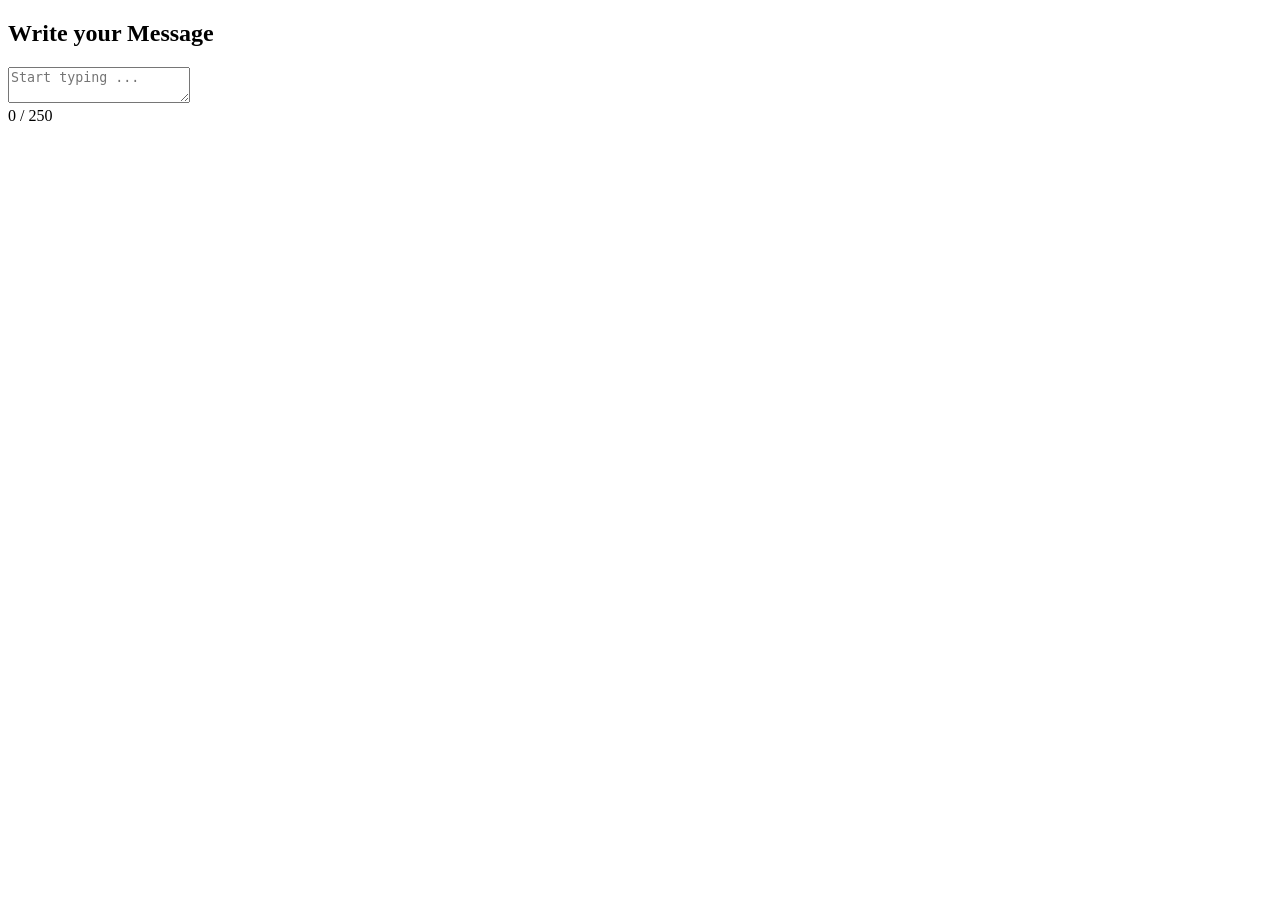
==== Learn Js/Restricted Textarea/index.html @ c05c855e "Live Character Counter" ====
<!DOCTYPE html>
<html lang="en">
<head>
  <meta charset="UTF-8">
  <meta name="viewport" content="width=device-width, initial-scale=1.0">
  <title>Live Character Counter</title>
  <link rel="stylesheet" href="style.css">
</head>
<body>
  <div class="container">
    <h2>Write your Message</h2>

    <textarea id="message" placeholder="Start typing ..." maxlength="250"></textarea>
    <div id="counter">0 / 250</div>
  </div>

  <script src="script.js"></script>
</body>
</html>
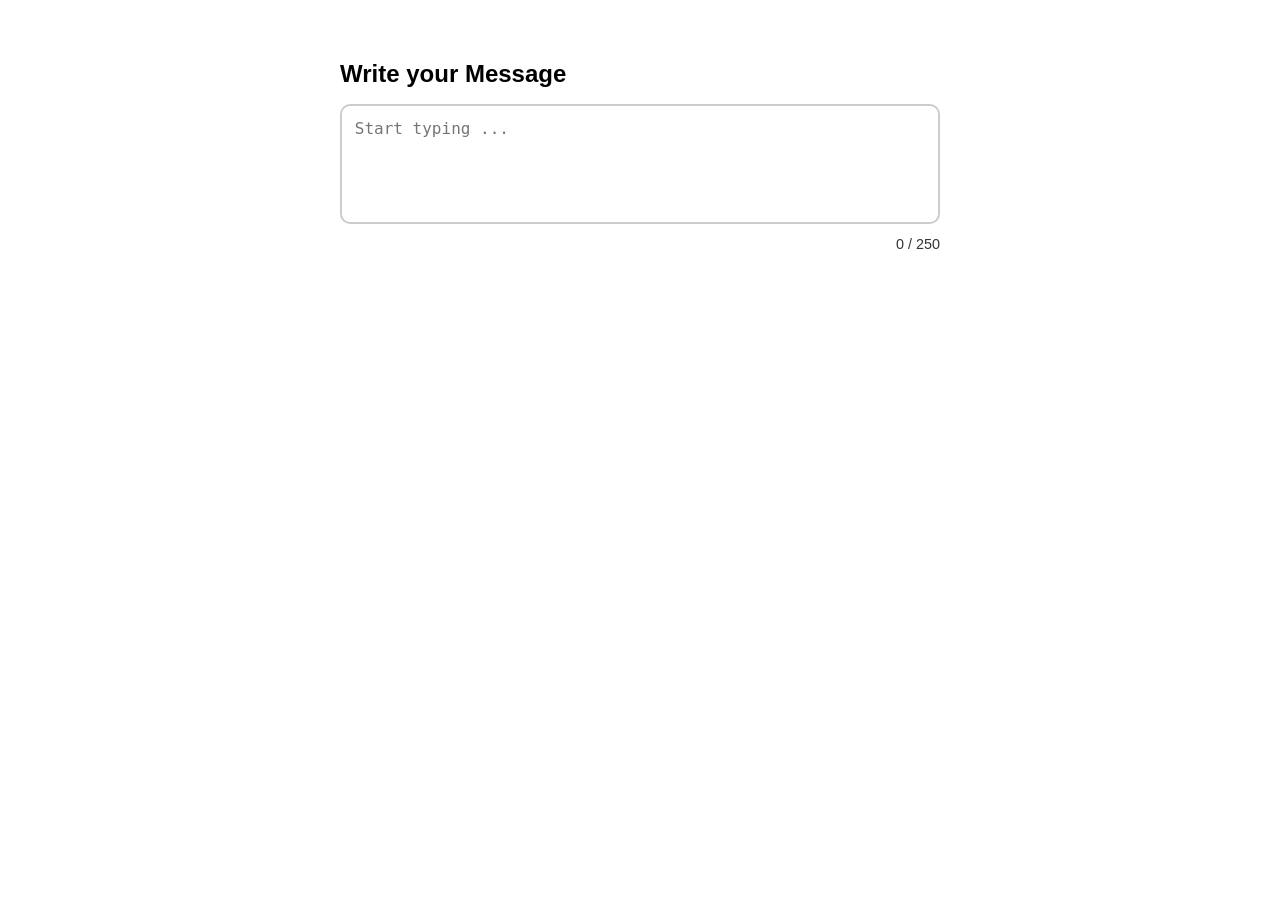
==== commit 2b754ec0: "Styled" ====
--- a/Learn Js/Restricted Textarea/index.html
+++ b/Learn Js/Restricted Textarea/index.html
@@ -4,7 +4,7 @@
   <meta charset="UTF-8">
   <meta name="viewport" content="width=device-width, initial-scale=1.0">
   <title>Live Character Counter</title>
-  <link rel="stylesheet" href="style.css">
+  <link rel="stylesheet" href="styles.css">
 </head>
 <body>
   <div class="container">
--- a/Learn Js/Restricted Textarea/styles.css
+++ b/Learn Js/Restricted Textarea/styles.css
@@ -0,0 +1,45 @@
+body {
+  font-family: Arial, sans-serif;
+  display: flex;
+  justify-content: center;
+  align-items: flex-start;
+  padding: 2rem;
+  background: #fff;
+}
+
+.container {
+  max-width: 600px;
+  width: 100%;
+}
+
+h2 {
+  margin-bottom: 1rem;
+}
+
+textarea {
+  width: 100%;
+  height: 120px;
+  padding: 0.8rem;
+  font-size: 1rem;
+  border: 2px solid #ccc;
+  border-radius: 10px;
+  resize: none;
+  box-sizing: border-box;
+}
+
+textarea.limit {
+  border-color: red;
+  color: red;
+}
+
+#counter {
+  margin-top: 0.5rem;
+  font-size: 0.9rem;
+  text-align: right;
+  color: #333;
+}
+
+#counter.limit {
+  color: red;
+  font-weight: bold;
+}
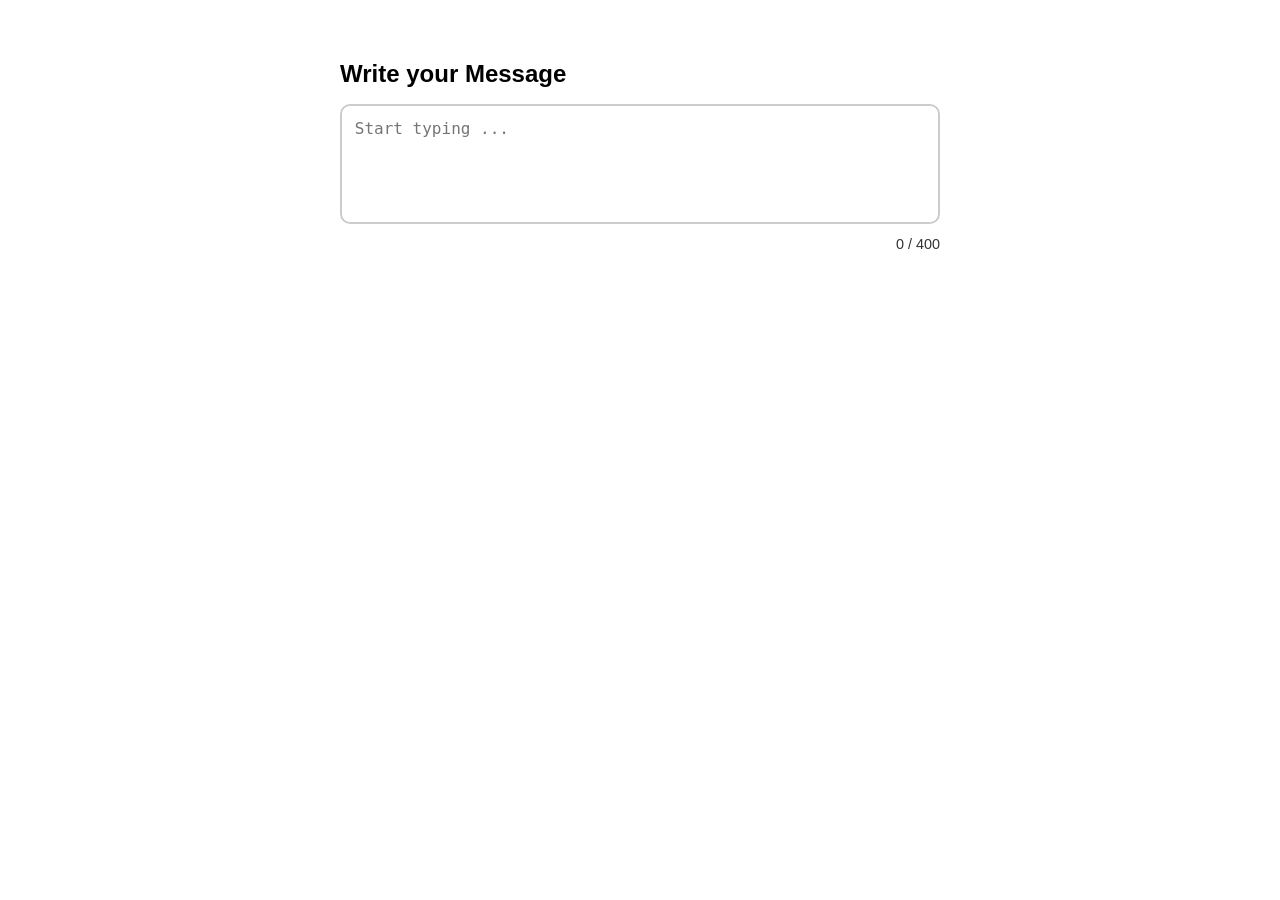
==== commit a2df5795: "counter updated." ====
--- a/Learn Js/Restricted Textarea/index.html
+++ b/Learn Js/Restricted Textarea/index.html
@@ -10,8 +10,8 @@
   <div class="container">
     <h2>Write your Message</h2>
 
-    <textarea id="message" placeholder="Start typing ..." maxlength="250"></textarea>
-    <div id="counter">0 / 250</div>
+    <textarea id="message" placeholder="Start typing ..." maxlength="1150"></textarea>
+    <div id="counter">0 / 400</div>
   </div>
 
   <script src="script.js"></script>
